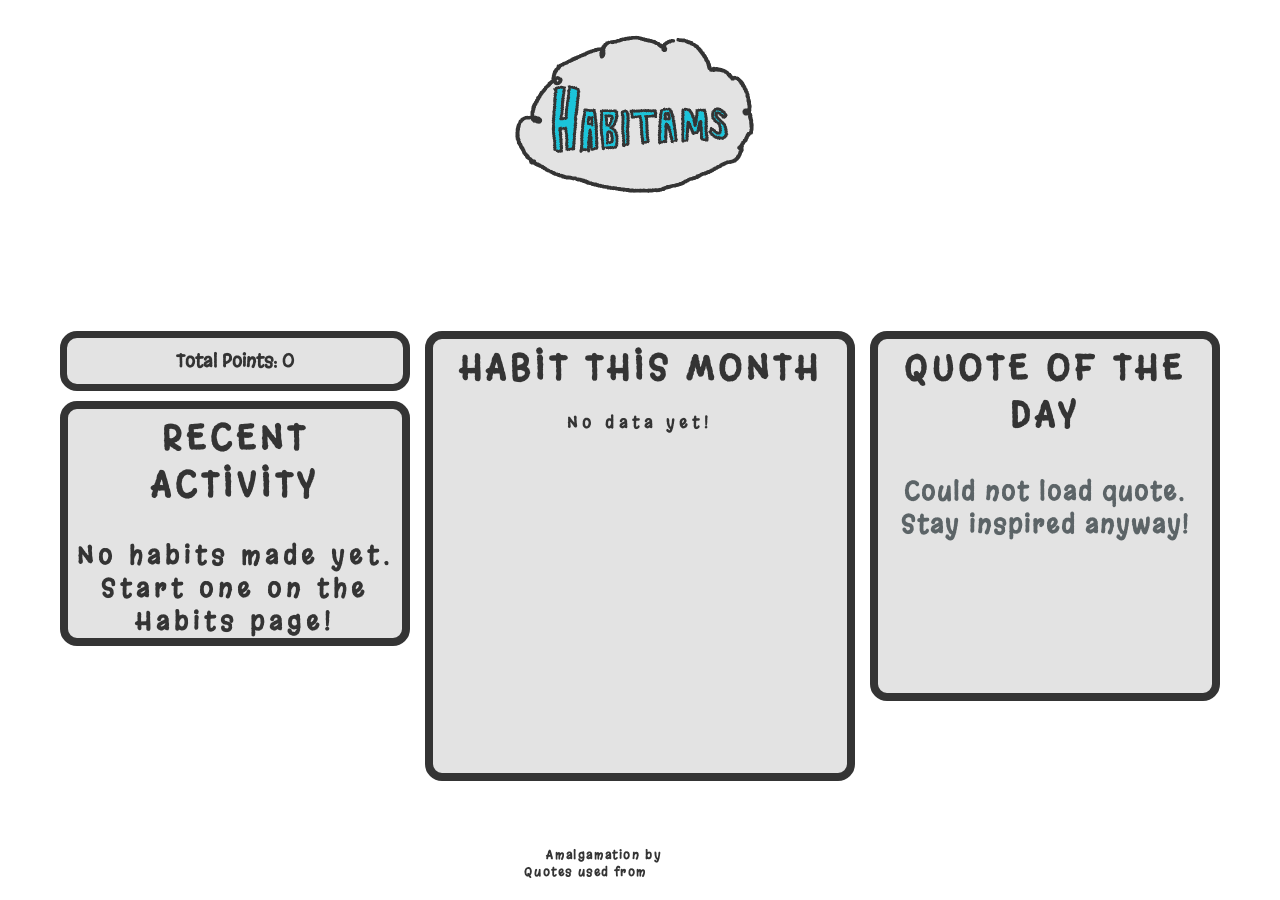
==== index.html @ 723e703c "quotes fix" ====
<!doctype html>
<html lang="en">
  <head>
    <meta charset="UTF-8" />
    <meta name="viewport" content="width=device-width, initial-scale=1.0" />
    <title>Habitam</title>
    <link rel="icon" type="image/x-icon" href="styles/images/logo.png" />

    <link
      href="https://fonts.googleapis.com/css2?family=Margarine&display=swap"
      rel="stylesheet"
    />

    <link rel="stylesheet" href="styles/styles.css" />
  </head>
  <body class="home-page">
    <div id="global-tooltip"></div>

    <div class="page-container">
      <div class="page-header">
        <img class="image-logo" src="styles/images/logo.png" alt="logo" />
        <nav class="navbar">
          <ul>
            <li><a href="index.html">HOME</a></li>
            <li><a href="habits.html">HABITS</a></li>
            <li><a href="collect.html">COLLECT</a></li>
          </ul>
        </nav>
      </div>
      <div class="bar-container">
        <div class="act-point-container">
          <div class="total-points">
            <p id="totalPointsDisplay">Total Points:</p>
          </div>
          <div class="activity-container">
            <p class="bar-title">RECENT ACTIVITY</p>
          </div>
        </div>
        <div class="habits-month-container">
          <p class="bar-title">HABIT THIS MONTH</p>
        </div>
        <div class="qod-container">
          <p class="bar-title">QUOTE OF THE DAY</p>
          <p class="qod-text" id="quote-text">Loading inspiration...</p>
          <cite class="qod-author" id="quote-author"></cite>
        </div>
      </div>
    </div>

    <footer class="footer-style">
      Amalgamation by
      <a href="https://github.com/chzaltdel" target="_blank">chzaltdel</a>
    </footer>

    <footer class="footer-style">
      Quotes used from
      <a href="https://zenquotes.io/" target="_blank">ZenQuotes API</a>
    </footer>
    <script>
      let totalPoints = parseInt(localStorage.getItem("userPoints")) || 0;

      async function getQuoteOfDay() {
        const proxyUrl = "https://api.allorigins.win/raw?url=";
        const apiUrl = "https://zenquotes.io/api/today";

        try {
          const response = await fetch(proxyUrl + apiUrl);
          const data = await response.json();

          const quote = data[0].q;
          const author = data[0].a;

          document.getElementById("quote-text").innerText = `"${quote}"`;
          document.getElementById("quote-author").innerText = `— ${author}`;
        } catch (error) {
          console.error("Error fetching quote:", error);
          document.getElementById("quote-text").innerText =
            "Could not load quote. Stay inspired anyway!";
        }
      }
      getQuoteOfDay();

      window.onload = () => {
        displayRecentActivity();
        displayMostFrequentHabit();
        updatePointsDisplay();
      };

      function displayRecentActivity() {
        const activityContainer = document.querySelector(".activity-container");

        const habitHistory =
          JSON.parse(localStorage.getItem("habitHistory")) || [];

        activityContainer.innerHTML =
          '<p class="bar-title">RECENT ACTIVITY</p>';

        if (habitHistory.length === 0) {
          const emptyMsg = document.createElement("p");
          emptyMsg.style.cssText =
            "color: #343434; margin-top: 30px; font-size: 25px;";
          emptyMsg.textContent =
            "No habits made yet. Start one on the Habits page!";
          activityContainer.appendChild(emptyMsg);
          return;
        }
        const latestThree = habitHistory.slice(-3).reverse();

        latestThree.forEach((habit) => {
          const entry = document.createElement("div");
          entry.style.cssText =
            "padding: 10px 0; text-align: left; width: 90%; margin: 0 auto;";

          entry.innerHTML = `
                <div style="display: flex; justify-content: space-between;">
                    <strong style="font-size: 15px; color: rgb(92, 100, 103);">${habit.name}</strong>
                    <span style="font-size: 12px; color: rgb(92, 100, 103);">${habit.date}</span>
                </div>
                <div style="font-size: 15px; margin-top: 4px; color: rgb(92, 100, 103);">
                    ${habit.duration} mins • <span style="font-weight: bold;">+${habit.points} pts</span>
                </div>
            `;
          activityContainer.appendChild(entry);
        });
      }

      function displayMostFrequentHabit() {
        const monthContainer = document.querySelector(
          ".habits-month-container",
        );
        const habitHistory =
          JSON.parse(localStorage.getItem("habitHistory")) || [];
        const tooltip = document.getElementById("global-tooltip"); // Access the global portal

        monthContainer.innerHTML = '<p class="bar-title">HABIT THIS MONTH</p>';

        if (habitHistory.length === 0) {
          monthContainer.innerHTML +=
            '<p style="color: #343434; margin-top: 20px;">No data yet!</p>';
          return;
        }

        const counts = {};
        habitHistory.forEach((habit) => {
          counts[habit.name] = (counts[habit.name] || 0) + 1;
        });

        let mostFrequentName = Object.keys(counts).reduce((a, b) =>
          counts[a] > counts[b] ? a : b,
        );

        const topHabits = habitHistory.filter(
          (h) => h.name === mostFrequentName,
        );

        const categoryDiv = document.createElement("div");
        categoryDiv.className = "current-habits";
        categoryDiv.style.width = "90%";
        categoryDiv.style.margin = "10px auto";
        categoryDiv.style.height = "60%";
        categoryDiv.style.overflowY = "auto";

        const titleP = document.createElement("p");
        titleP.className = "habits-title";
        titleP.textContent = `${mostFrequentName}`;
        titleP.style.fontSize = "30px";

        const timelineDiv = document.createElement("div");
        timelineDiv.className = "habits-timeline";

        topHabits.forEach((habit) => {
          const cube = document.createElement("div");
          cube.className = "habit-cube";

          // Define the info string for the portal tooltip
          const info = `${habit.date} | ${habit.duration}m | +${habit.points}pts`;

          // Attach the same Portal event listeners
          cube.addEventListener("mouseover", () => {
            tooltip.textContent = info;
            tooltip.style.visibility = "visible";
            tooltip.style.opacity = "1";
          });

          cube.addEventListener("mousemove", (e) => {
            const tooltipWidth = tooltip.offsetWidth;
            let left = e.pageX - tooltipWidth / 2;
            let top = e.pageY + 20;

            if (left < 5) left = 5;
            if (left + tooltipWidth > window.innerWidth - 5) {
              left = window.innerWidth - tooltipWidth - 5;
            }

            tooltip.style.left = left + "px";
            tooltip.style.top = top + "px";
          });

          cube.addEventListener("mouseout", () => {
            tooltip.style.visibility = "hidden";
            tooltip.style.opacity = "0";
          });

          timelineDiv.appendChild(cube);
        });

        categoryDiv.appendChild(titleP);
        categoryDiv.appendChild(timelineDiv);
        monthContainer.appendChild(categoryDiv);
      }

      function updatePointsDisplay() {
        document.getElementById("totalPointsDisplay").innerText =
          `Total Points: ${totalPoints}`;
      }
    </script>
  </body>
</html>
<!--test-->
---- styles/styles.css ----
* {
  margin: 0;
  padding: 0;
  box-sizing: border-box;
  font-family: "Margarine", sans-serif;
  font-weight: 600;
  font-style: medium;
  letter-spacing: 5px;
  -webkit-tap-highlight-color: transparent;
}

body {
  background-image: url("images/bg-sky.jpg");
  background-repeat: no-repeat;
  background-attachment: fixed;
  background-size: cover;
  flex-direction: column;
  display: flex;
  justify-content: center;
  align-items: center;
  min-height: 100vh;
  margin: 0;
  padding-bottom: 20px;
  overflow-x: hidden;
}
.navbar {
  display: flex;
  justify-content: center;
  align-items: center;
  list-style: none;
  margin: 0;
  padding: 0;
}

ul {
  display: flex;
  align-items: center;
  justify-content: center;
  list-style: none;
  padding: 0;
  gap: 6vw;
  flex: 0;
  flex-direction: row;
}

ul a {
  display: inline-block;
  text-decoration: none;
  font-size: 45px;
  color: rgb(255, 255, 255);
  transition: color 300ms ease-in-out;
}

ul a:hover {
  color: #91ccff;
}

ul a:active {
  transform: translateY(5px);
}

.page-container {
  width: 100%;
  max-width: 600px;
  margin: 0;
  display: flex;
  flex-direction: column;
  align-items: center;
  text-align: center;
  flex: 1;
}

.image-logo {
  width: 250px;
  max-width: 100%;
  aspect-ratio: 1/1;
  display: block;
  margin: 0 auto;
}

.page-header {
  justify-content: center;
  align-items: center;
}

.bar-container {
  width: 100%;
  max-width: 1000px;
  margin-top: 20px;
  display: flex;
  flex-direction: row;
  align-items: center;
  text-align: center;
  justify-content: center;
  align-items: flex-start;
  gap: 15px;
}

.habits-page .bar-container {
  gap: 70px;
}

.activity-container {
  border-width: 8px;
  border-style: solid;
  border-color: #343434;
  border-radius: 17px;
  background-color: #e3e3e3;
  width: 350px;
  height: fit-content;
  max-width: 100%;
  flex-shrink: 0;
  margin-top: 10px;
}

.habits-month-container {
  border-width: 8px;
  border-style: solid;
  border-color: #343434;
  border-radius: 17px;
  background-color: #e3e3e3;
  width: 430px;
  height: 450px;
  max-width: 100%;
  flex-shrink: 0;
}

.qod-container {
  display: flex;
  flex-direction: column;
  border-width: 8px;
  border-style: solid;
  border-color: #343434;
  border-radius: 17px;
  background-color: #e3e3e3;
  width: 350px;
  height: 370px;
  max-width: 100%;
  flex-shrink: 0;
  align-items: center;
  justify-content: flex-start;
}

.qod-text {
  padding-top: 10px;
  text-decoration: none;
  font-size: 25px;
  color: rgb(92, 100, 103);
  transition: color 300ms ease-in-out;
  word-wrap: break-word;
  overflow-wrap: break-word;
  margin: 20px;
  letter-spacing: 2px;
  max-height: 250px;
  overflow-y: auto;
}

.qod-author {
  text-decoration: none;
  font-size: 17px;
  color: rgb(92, 100, 103);
  transition: color 300ms ease-in-out;
  padding-top: 10px;
  word-wrap: break-word;
  overflow-wrap: break-word;
  letter-spacing: 2px;
  max-height: 250px;
}

.bar-title {
  text-decoration: none;
  font-size: 35px;
  margin: 6px;
  color: #343434;
  transition: color 300ms ease-in-out;
}

.footer-style {
  color: #343434;
  font-size: 12px;
  letter-spacing: 0.1rem;
  text-align: center;
}

.footer-top {
  margin-top: auto;
  padding-top: 50px;
  color: #343434;
  font-size: 12px;
  letter-spacing: 0.1rem;
  text-align: center;
}

.habit-container {
  width: 100%;
  max-width: 500px;
  display: flex;
  flex-direction: column;
  align-items: center;
  text-align: center;
  justify-content: center;
  align-items: flex-start;
  gap: 15px;
}

.habit-button {
  display: flex;
  border-width: 7px;
  border-style: solid;
  border-color: #343434;
  border-radius: 17px;
  background-color: #e3e3e3;
  width: 250px;
  height: 60px;
  max-width: 100%;
  align-items: center;
  justify-content: center;
  flex-direction: row;
  cursor: pointer;
  transition: background-color 300ms ease-in-out;
}

.habit-button:hover {
  background-color: gray;
}

.habit-button:active,
.collection:active,
.collect-page .start-button:active,
.start-button:active {
  transform: translateY(5px);
}

.habit-plus {
  width: 30px;
  max-width: 100%;
  aspect-ratio: 1/1;
  display: block;
  padding: 0;
}

.new-habit {
  display: flex;
  align-items: center;
  justify-content: center;
  background-color: transparent;
  border: none;
  padding: 0;
  margin-left: 10%;
  height: 100%;
  cursor: pointer;
  font-size: 24px;
  color: #343434;
  letter-spacing: 0px;
}

.total-points {
  display: flex;
  border-width: 7px;
  border-style: solid;
  border-color: #343434;
  border-radius: 17px;
  background-color: #e3e3e3;
  width: 250px;
  max-width: 100%;
  height: 60px;
  max-width: 100%;
  text-align: center;
  align-items: center;
  justify-content: center;
  white-space: nowrap;
  overflow: hidden;
  flex-shrink: 0;
  color: #343434;
}

.total-points p {
  font-size: 18px;
  margin: 10px;
  letter-spacing: 0px;
  color: #343434;
}

.timer-div {
  display: flex;
  border-width: 7px;
  border-style: solid;
  border-color: #343434;
  border-radius: 17px;
  background-color: #e3e3e3;
  width: 250px;
  height: 280px;
  max-width: 100%;
  text-align: center;
  align-items: center;
  justify-content: center;
  flex-shrink: 0;
  flex-direction: column;
}

.habit-record {
  display: flex;
  flex-direction: row;
  flex-wrap: wrap;
  justify-content: flex-start;
  border-width: 7px;
  border-style: solid;
  border-radius: 15px;
  border-color: #343434;
  background-color: #e3e3e3;
  width: 100%;
  max-width: 600px;
  flex-shrink: 0;
  min-height: 500px;
  height: auto;
}

.timer-text {
  font-size: 40px;
  font-weight: bold;
  margin: 0;
  padding: 0;
  color: #343434;
}

.timer-time {
  font-size: 60px;
  margin: 20px;
  color: #343434;
}

.points-earned {
  font-size: 20px;
  font-weight: bold;
  display: block;
  color: #343434;
}

.stop-time {
  width: 100px;
  height: 35px;
  font-size: 20px;
  font-weight: bolder;
  border: 4px solid #343434;
  border-radius: 15px;
  max-width: 100%;
  font-weight: bold;
  display: block;
  margin: 4px auto;
  align-items: center;
  justify-content: center;
  cursor: pointer;
  color: #343434;
  transition: background-color 300ms ease-in-out;
}

.custom-task {
  width: 400px;
  height: 50px;
  padding: 10px;
  font-size: 20px;
  font-weight: bolder;
  border: 7px solid #343434;
  border-radius: 15px;
  max-width: 100%;
  font-weight: bold;
  display: flex;
  align-items: center;
  justify-content: center;
  cursor: pointer;
  color: #343434;
  letter-spacing: 3px;
  transition: background-color 300ms ease-in-out;
}

.stop-time:hover {
  background-color: gray;
}

.stop-time:active {
  transform: translateY(2px);
}

.current-habits {
  margin: 10px;
  overflow-y: overlay;
  overflow-x: hidden;
  border: 4px solid #343434;
  border-radius: 18px;
  background-color: #b5b5b5;
  flex: 1;
  min-width: 200px;
  height: 250px;
  flex-shrink: 0;
  justify-content: center;
}

.habits-title {
  font-size: 20px;
  font-weight: bold;
  color: #343434;
  letter-spacing: 2px;
  align-self: left;
}

.habits-timeline {
  display: grid;
  grid-template-columns: repeat(auto-fill, 30px);
  justify-content: center;
  row-gap: 20px;
  column-gap: 5px;
  width: 100%;
  box-sizing: border-box;
}

.habit-cube {
  position: relative;
  display: flex;
  border: 4px;
  border-style: solid;
  border-radius: 10px;
  border-color: #343434;
  background-color: #91ccff;
  height: 30px;
  width: 30px;
  flex-shrink: 0;
}

.habit-record-header {
  font-size: 24px;
  font-weight: bold;
  color: #343434;
  text-align: center;
  width: 100%;
  letter-spacing: 2px;
}

#global-tooltip {
  visibility: hidden;
  width: 300px;
  height: 45px;
  background-color: #343434;
  color: #fff;
  text-align: center;
  border-radius: 6px;
  padding: 5px;
  position: absolute;
  z-index: 9999;
  bottom: 125%;
  font-size: 12px;
  letter-spacing: 1px;
  opacity: 0;
  transition: 300ms ease-in-out;
  pointer-events: none;
  overflow: visible;
  padding: 8px 12px;
}

.modal {
  display: none;
  position: fixed;
  z-index: 9999;
  left: 0;
  top: 0;
  width: 100%;
  height: 100%;
  background: rgba(0, 0, 0, 0.6);
  backdrop-filter: blur(8px);
  justify-content: center;
  align-items: center;
}

.habit-modal {
  display: flex;
  flex-direction: column;
  flex-wrap: wrap;
  align-items: center;
  justify-content: flex-start;
  border-width: 10px;
  border-style: solid;
  border-color: #343434;
  border-radius: 20px;
  background-color: #e3e3e3;
  width: 500px;
  min-height: 500px;
  max-width: 100%;
  max-height: 700px;
  flex-shrink: 0;
}

.habit-modal h2 {
  margin: 10px;
  font-size: 50px;
  color: #343434;
  letter-spacing: 2px;
}

.habit-modal p {
  margin: 10px;
  font-size: 20px;
  color: #343434;
  letter-spacing: 2px;
}

.congrats-modal {
  display: flex;
  flex-direction: column;
  flex-wrap: wrap;
  align-items: center;
  justify-content: flex-start;
  border-width: 10px;
  border-style: solid;
  border-color: #343434;
  border-radius: 20px;
  background-color: #e3e3e3;
  width: 500px;
  max-width: 100%;
  max-height: 4 00px;
  flex-shrink: 0;
}

.congrats-modal h2 {
  margin: 10px;
  font-size: 50px;
  color: #343434;
  letter-spacing: 2px;
}

.congrats-modal p {
  margin: 10px;
  font-size: 20px;
  color: #343434;
  letter-spacing: 2px;
}

.start-button {
  width: 180px;
  height: 60px;
  font-size: 35px;
  border: 7px solid #343434;
  border-radius: 15px;
  max-width: 100%;
  font-weight: bold;
  display: block;
  margin: 4px auto;
  align-items: center;
  justify-content: center;
  cursor: pointer;
  color: #343434;
  transition: background-color 300ms ease-in-out;
  margin: 11px;
}

.collect-page .start-button {
  width: 100px;
  height: 60px;
  font-size: 22px;
  border-radius: 30px;
  border: 6px solid #343434;
  transition: background-color 300ms ease-in-out;
}

.select-style {
  width: 400px;
  height: 60px;
  font-size: 25px;
  border: 7px solid #343434;
  border-radius: 15px;
  max-width: 100%;
  font-weight: bold;
  display: block;
  margin: 7px auto;
  align-items: center;
  justify-content: center;
  cursor: pointer;
  letter-spacing: 3px;
  color: #343434;
}

.select-style2 {
  width: 400px;
  height: 60px;
  font-size: 25px;
  border: 7px solid #343434;
  border-radius: 15px;
  max-width: 100%;
  font-weight: bold;
  display: block;
  margin: 7px auto;
  align-items: center;
  justify-content: center;
  cursor: pointer;
  letter-spacing: 3px;
  color: #343434;
}

.habitams-btn {
  padding: 3px;
  display: flex;
  border-width: 7px;
  border-style: solid;
  border-color: #343434;
  border-radius: 17px;
  background-color: #e3e3e3;
  width: 250px;
  height: 100px;
  max-width: 100%;
  align-items: center;
  justify-content: center;
  flex-direction: column;
  cursor: pointer;
  transition: background-color 300ms ease-in-out;
  font-size: 25px;
  color: #343434;
}

.habitams-btn:active {
  transform: translateY(15px);
}

.habitams-container {
  display: flex;
  flex-direction: row;
  flex-wrap: wrap;
  justify-content: flex-start;
  gap: 20px;
  width: 640px;
  height: auto;
  flex-shrink: 0;
}

.habitams-animal {
  position: relative;
  display: flex;
  width: 200px;
  height: 200px;
  border-color: #343434;
  background-color: #e3e3e3;
  border-style: solid;
  border-width: 7px;
  border-radius: 10px;
  flex-shrink: 0;
}

.collect-container {
  margin-top: 20px;
  display: flex;
  align-items: flex-start;
  text-align: center;
  justify-content: center;
  gap: 20px;
  width: 100%;
}

.collection {
  margin-top: 10px;
  padding: 3px;
  display: flex;
  border-width: 7px;
  border-style: solid;
  border-color: #343434;
  border-radius: 17px;
  background-color: #e3e3e3;
  width: 210px;
  height: 70px;
  max-width: 100%;
  align-items: center;
  justify-content: center;
  flex-direction: column;
  cursor: pointer;
  transition: background-color 300ms ease-in-out;
  font-size: 25px;
  color: #343434;
}

.habitams-btn:hover,
.outfits-btn:hover,
.collection:hover,
.start-button:hover,
.collect-page .start-button:hover {
  background-color: gray;
}

.buttons-container {
  width: 100%;
  max-width: fit-content;
  display: flex;
  flex-direction: column;
  align-items: center;
  text-align: center;
  justify-content: center;
  align-items: flex-start;
  gap: 10px;
}

.act-point-container {
  display: flex;
  flex-direction: column;
  align-items: center;
  flex-wrap: wrap;
}

.habits.page .act-point-container {
  max-width: 200px;
}

.home-page .total-points {
  width: 350px;
}

.collect-page .total-points {
  width: 210px;
}

.collection-content {
  display: flex;
  flex-direction: column;
  background-color: #e3e3e3;
  padding: 20px;
  border: 7px solid #343434;
  border-radius: 15px;
  height: 580px;
  width: 800px;
  text-align: center;
  align-items: center;
  gap: 20px;
  justify-content: flex-start;
}

.collection-body {
  display: flex;
  flex-direction: row;
  width: 100%;
  gap: 20px;
  justify-content: flex-end;
  flex: 1;
}

.scroll-habitams {
  display: flex;
  flex-direction: column;
  height: 435px;
  width: 240px;
  justify-content: flex-start;
  gap: 20px;
  overflow-x: auto;
  overflow-x: hidden;
  background-color: #e3e3e3;
  border: 7px solid #343434;
  border-radius: 15px;
  padding: 10px;
}

.view-habitams {
  display: flex;
  flex-direction: column;
  height: 435px;
  width: 500px;
  align-items: center;
  gap: 14px;
  overflow-y: auto;
  overflow-x: hidden;
  background-color: #e3e3e3;
  border: 7px solid #343434;
  border-radius: 15px;
  padding: 10px;
}

.view-habitams p,
h3 {
  letter-spacing: 2px;
  color: #343434;
  font-size: 18px;
}

#view-img {
  width: auto;
  height: 300px;
  aspect-ratio: 1/1;
}

.small-habitams-scroll {
  display: flex;
  width: 100%;
  height: 70px;
  border: 4px solid #343434;
  border-radius: 10px;
  align-items: center;
  justify-content: flex-start;
  font-size: 13px;
  color: #343434;
}

.small-habitams-scroll p {
  overflow: hidden;
  text-overflow: ellipsis;
  flex-grow: 1;
  min-width: 0;
  letter-spacing: normal;
}

.small-habitams-scroll:hover {
  background-color: gray;
  transition: 300ms ease-in-out;
}

.small-habitams-scroll:active {
  transform: translateY(20px);
}

.habitams-scroll-img {
  height: 80%;
  width: auto;
  flex-shrink: 0;
  object-fit: contain;
}

.footer-style a {
  text-decoration: none;
  color: white;
  font-size: 13px;
  letter-spacing: 0.1rem;
}

.footer-top a {
  text-decoration: none;
  color: white;
  font-size: 13px;
  letter-spacing: 0.1rem;
}

@media (max-width: 800px) {
  .bar-container,
  .habit-container,
  .collect-container,
  ul {
    flex-direction: column;
    align-items: center;
    gap: 20px;
  }

  .habits-timeline {
    width: 100%;
    display: grid;
    grid-template-columns: repeat(auto-fill, 30px);
    justify-content: center;
    gap: 8px;
    padding: 10px 0;
  }

  .habitams-container {
    justify-content: center;
    align-items: center;
  }

  .small-habitams-scroll {
    justify-self: center;
  }

  .small-habitams-scroll p {
    display: none;
  }

  .activity-container,
  .habits-month-container,
  .qod-container,
  .habit-record,
  .timer-div,
  .act-point-container .habit-button,
  .habit-record,
  .current-habits,
  .habit-modal,
  .collect-container,
  .habitams-container,
  .collection-content,
  .home-page .total-points {
    width: 90%;
    min-height: min-content;
  }

  #custom-task-input {
    width: 80%;
    margin: 0 auto;
  }

  #view-img {
    width: 80%;
    height: auto;
  }

  #view-desc {
    margin-top: 40px;
  }

  .duration-container,
  .tasks-container {
    width: 70%;
  }
}
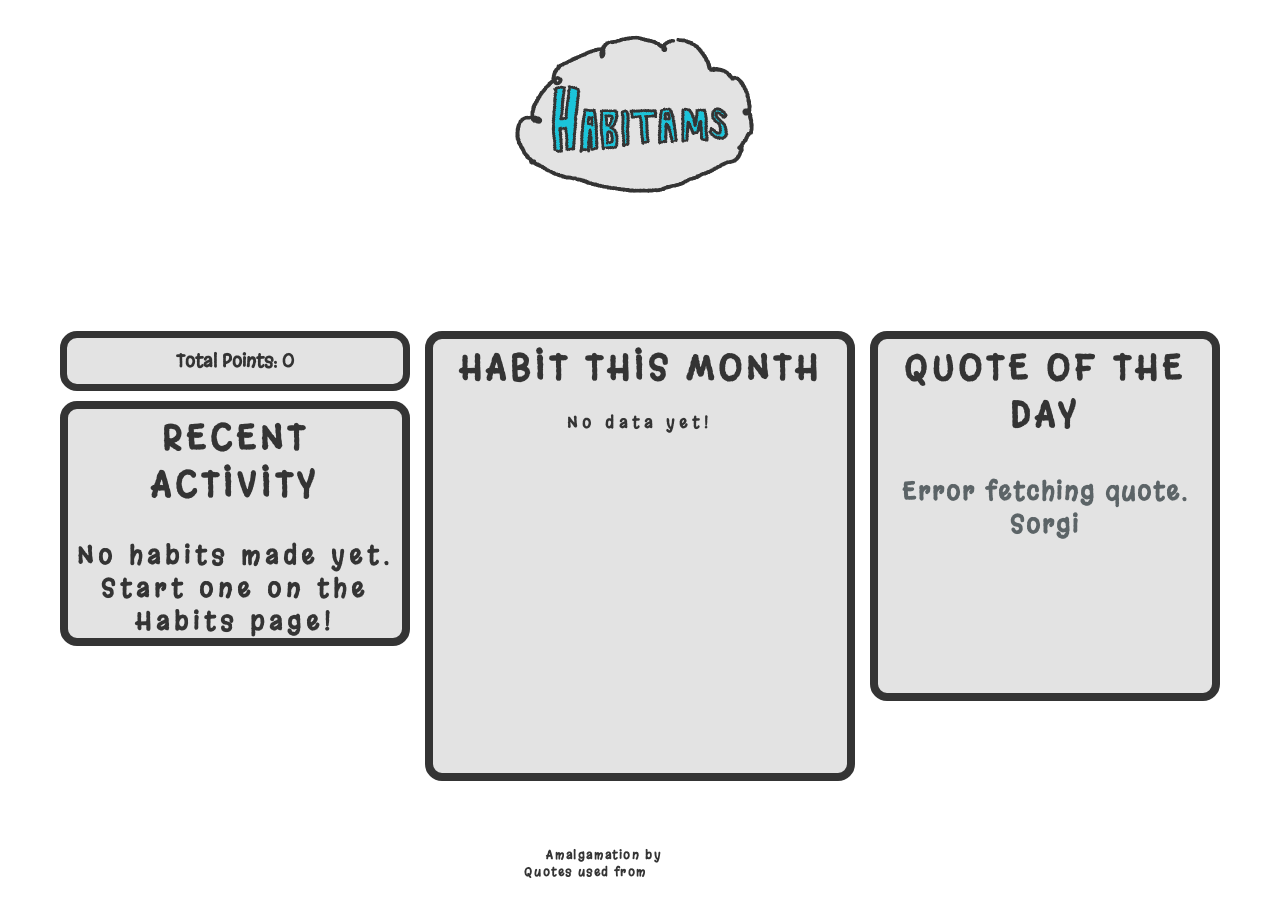
==== commit 5eaa6c7f: "cors fix" ====
--- a/index.html
+++ b/index.html
@@ -3,7 +3,7 @@
   <head>
     <meta charset="UTF-8" />
     <meta name="viewport" content="width=device-width, initial-scale=1.0" />
-    <title>Habitam</title>
+    <title>Habitams</title>
     <link rel="icon" type="image/x-icon" href="styles/images/logo.png" />
 
     <link
@@ -60,26 +60,33 @@
       let totalPoints = parseInt(localStorage.getItem("userPoints")) || 0;
 
       async function getQuoteOfDay() {
-        const proxyUrl = "https://api.allorigins.win/raw?url=";
-        const apiUrl = "https://zenquotes.io/api/today";
+        const apiUrl =
+          "https://api.allorigins.win/get?url=" +
+          encodeURIComponent("https://zenquotes.io/api/today");
 
         try {
-          const response = await fetch(proxyUrl + apiUrl);
-          const data = await response.json();
-
-          const quote = data[0].q;
-          const author = data[0].a;
-
-          document.getElementById("quote-text").innerText = `"${quote}"`;
-          document.getElementById("quote-author").innerText = `— ${author}`;
+          const response = await fetch(
+            `https://api.allorigins.win/get?url=${encodeURIComponent("https://zenquotes.io/api/today")}`,
+          );
+
+          if (!response.ok) throw new Error("Network response was not ok");
+
+          const result = await response.json();
+          const data = JSON.parse(result.contents);
+
+          if (data && data[0]) {
+            document.getElementById("quote-text").innerText = `"${data[0].q}"`;
+            document.getElementById("quote-author").innerText =
+              `— ${data[0].a}`;
+          }
         } catch (error) {
           console.error("Error fetching quote:", error);
           document.getElementById("quote-text").innerText =
-            "Could not load quote. Stay inspired anyway!";
+            "Error fetching quote. Sorgi";
         }
       }
+
       getQuoteOfDay();
-
       window.onload = () => {
         displayRecentActivity();
         displayMostFrequentHabit();
@@ -130,7 +137,7 @@
         );
         const habitHistory =
           JSON.parse(localStorage.getItem("habitHistory")) || [];
-        const tooltip = document.getElementById("global-tooltip"); // Access the global portal
+        const tooltip = document.getElementById("global-tooltip");
 
         monthContainer.innerHTML = '<p class="bar-title">HABIT THIS MONTH</p>';
 
@@ -172,10 +179,8 @@
           const cube = document.createElement("div");
           cube.className = "habit-cube";
 
-          // Define the info string for the portal tooltip
           const info = `${habit.date} | ${habit.duration}m | +${habit.points}pts`;
 
-          // Attach the same Portal event listeners
           cube.addEventListener("mouseover", () => {
             tooltip.textContent = info;
             tooltip.style.visibility = "visible";
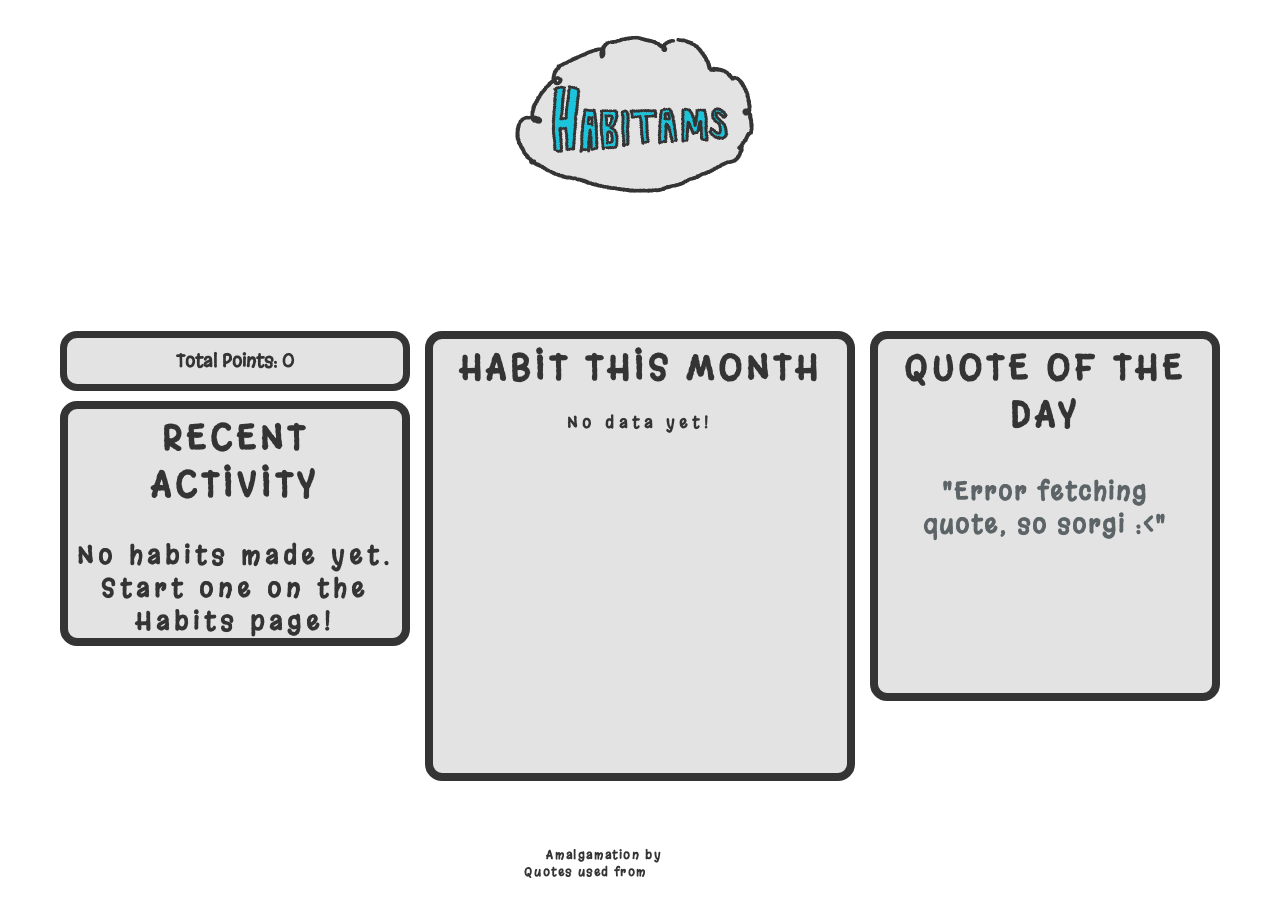
==== commit 3731bfcd: "cors fix" ====
--- a/index.html
+++ b/index.html
@@ -60,33 +60,30 @@
       let totalPoints = parseInt(localStorage.getItem("userPoints")) || 0;
 
       async function getQuoteOfDay() {
-        const apiUrl =
-          "https://api.allorigins.win/get?url=" +
-          encodeURIComponent("https://zenquotes.io/api/today");
+        const apiUrl = "https://quotes-api-self.vercel.app/quote";
 
         try {
-          const response = await fetch(
-            `https://api.allorigins.win/get?url=${encodeURIComponent("https://zenquotes.io/api/today")}`,
-          );
+          const response = await fetch(apiUrl);
 
           if (!response.ok) throw new Error("Network response was not ok");
 
-          const result = await response.json();
-          const data = JSON.parse(result.contents);
-
-          if (data && data[0]) {
-            document.getElementById("quote-text").innerText = `"${data[0].q}"`;
+          const data = await response.json();
+
+          if (data && data.quote) {
+            document.getElementById("quote-text").innerText = `"${data.quote}"`;
             document.getElementById("quote-author").innerText =
-              `— ${data[0].a}`;
+              `— ${data.author}`;
           }
         } catch (error) {
           console.error("Error fetching quote:", error);
+          // Reliable fallback
           document.getElementById("quote-text").innerText =
-            "Error fetching quote. Sorgi";
+            '"Error fetching quote, so sorgi :<"';
         }
       }
 
       getQuoteOfDay();
+
       window.onload = () => {
         displayRecentActivity();
         displayMostFrequentHabit();
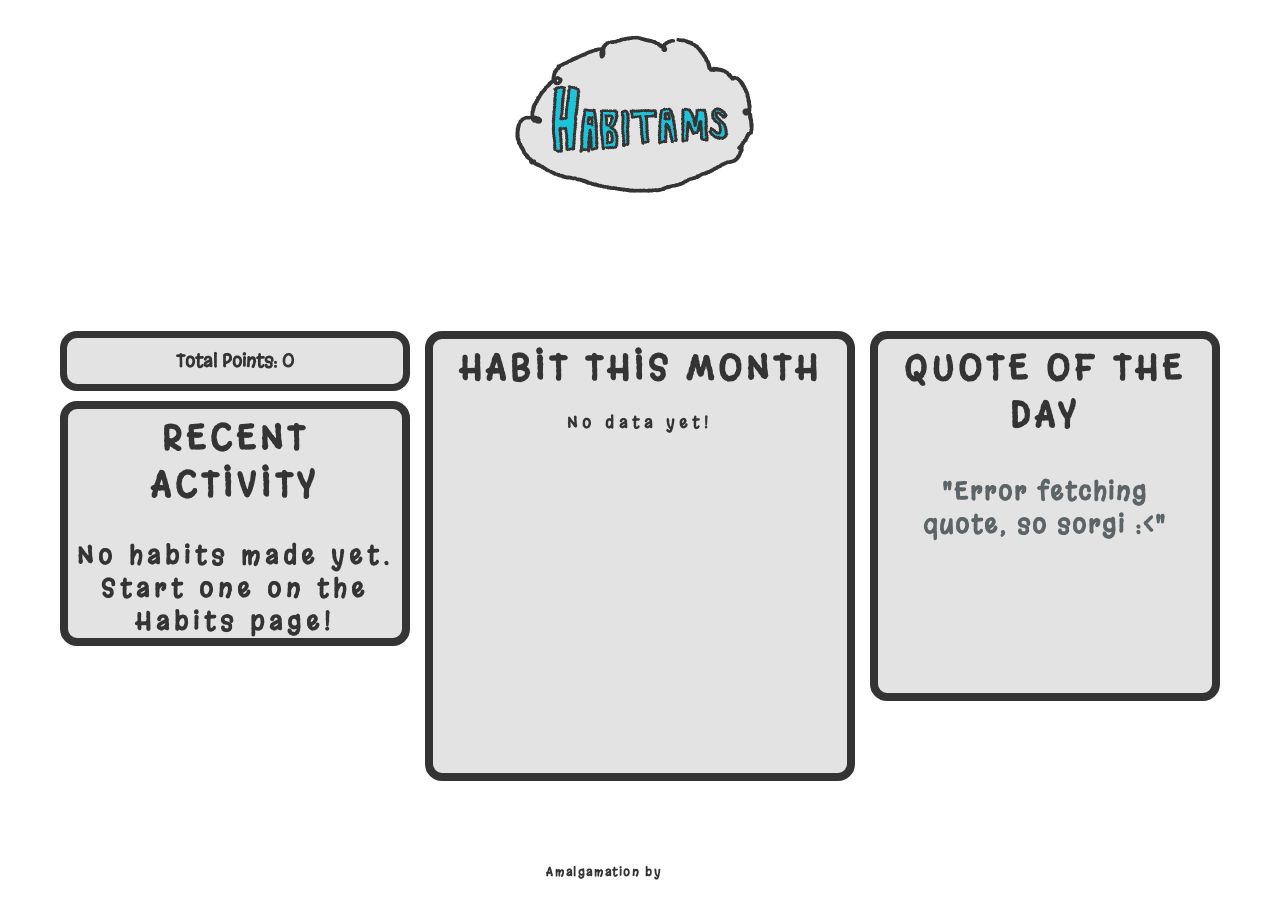
==== commit 0bac6d44: "fix stuff" ====
--- a/index.html
+++ b/index.html
@@ -52,10 +52,6 @@
       <a href="https://github.com/chzaltdel" target="_blank">chzaltdel</a>
     </footer>
 
-    <footer class="footer-style">
-      Quotes used from
-      <a href="https://zenquotes.io/" target="_blank">ZenQuotes API</a>
-    </footer>
     <script>
       let totalPoints = parseInt(localStorage.getItem("userPoints")) || 0;
 
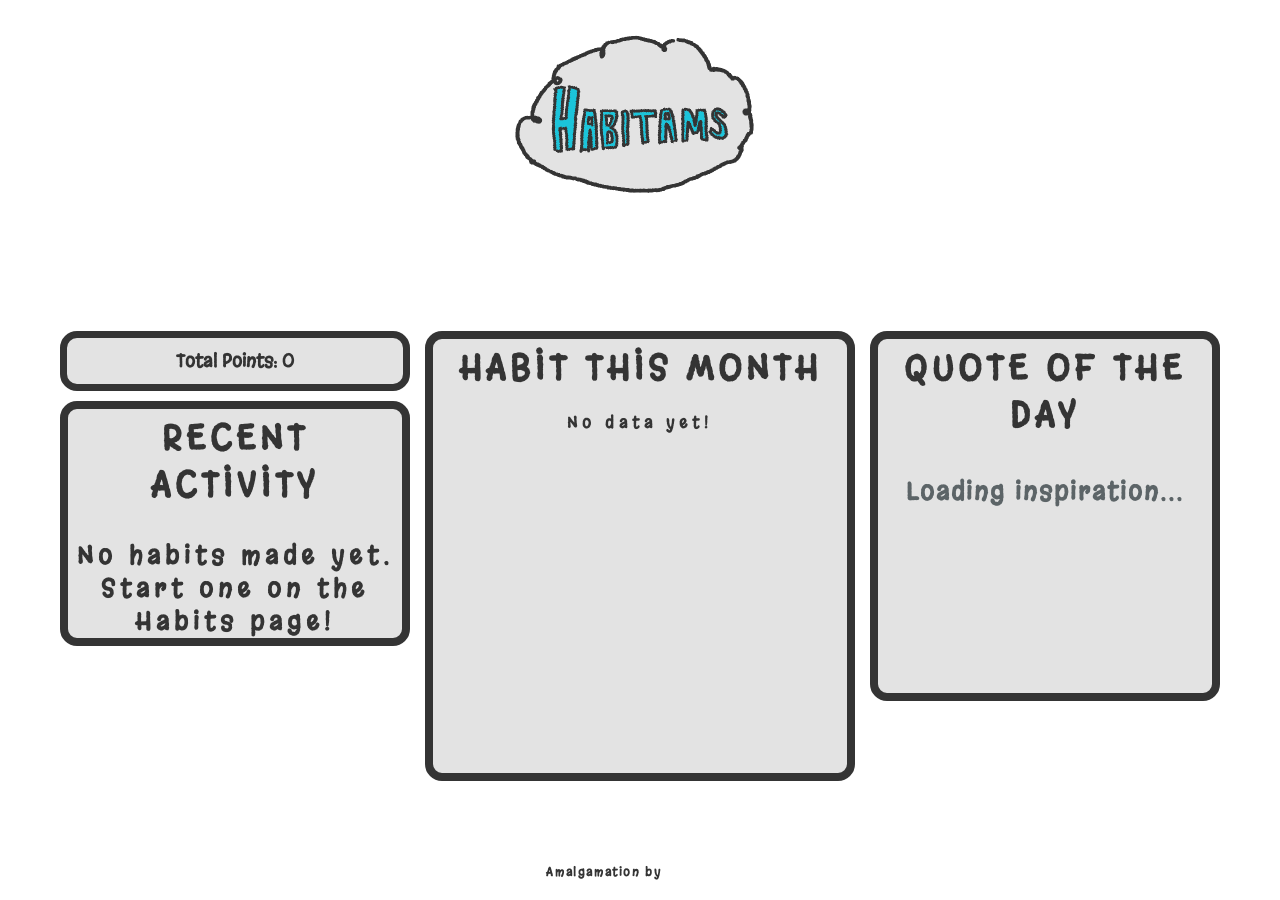
==== commit fb2ac875: "adding new quote fix" ====
--- a/index.html
+++ b/index.html
@@ -55,30 +55,19 @@
     <script>
       let totalPoints = parseInt(localStorage.getItem("userPoints")) || 0;
 
-      async function getQuoteOfDay() {
-        const apiUrl = "https://quotes-api-self.vercel.app/quote";
-
+      async function getQuote() {
         try {
-          const response = await fetch(apiUrl);
-
-          if (!response.ok) throw new Error("Network response was not ok");
-
-          const data = await response.json();
-
-          if (data && data.quote) {
-            document.getElementById("quote-text").innerText = `"${data.quote}"`;
-            document.getElementById("quote-author").innerText =
-              `— ${data.author}`;
-          }
+          // Fetch the file that the GitHub Action created
+          const response = await fetch("quote.json");
+          const quote = await response.json();
+
+          document.getElementById("quote-text").innerText = `"${quote.q}"`;
+          document.getElementById("quote-author").innerText = `— ${quote.a}`;
         } catch (error) {
-          console.error("Error fetching quote:", error);
-          // Reliable fallback
-          document.getElementById("quote-text").innerText =
-            '"Error fetching quote, so sorgi :<"';
+          console.error("Could not load quote.json", error);
         }
       }
-
-      getQuoteOfDay();
+      getQuote();
 
       window.onload = () => {
         displayRecentActivity();
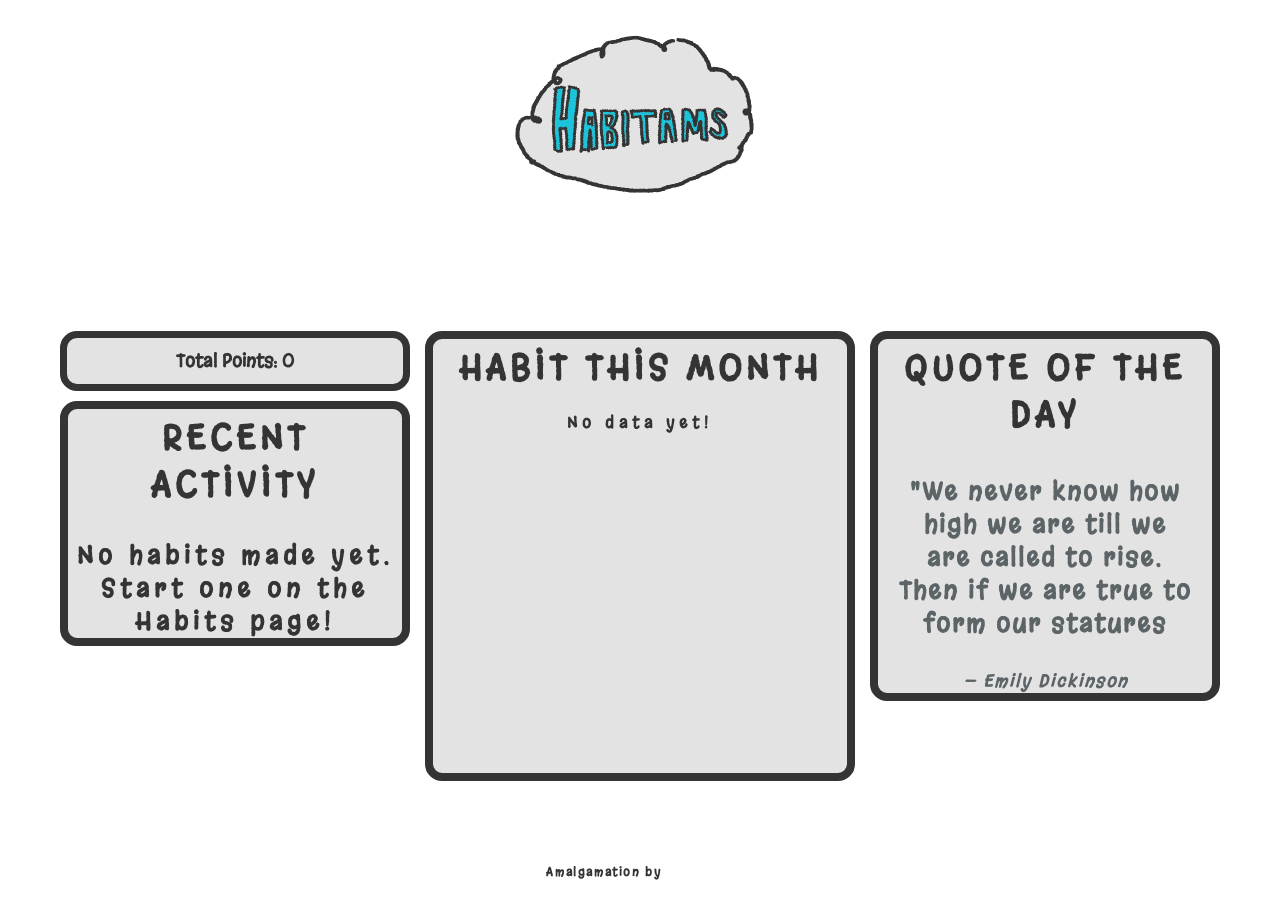
==== commit 0adb4999: "fixing stuff" ====
--- a/index.html
+++ b/index.html
@@ -57,7 +57,6 @@
 
       async function getQuote() {
         try {
-          // Fetch the file that the GitHub Action created
           const response = await fetch("quote.json");
           const quote = await response.json();
 
